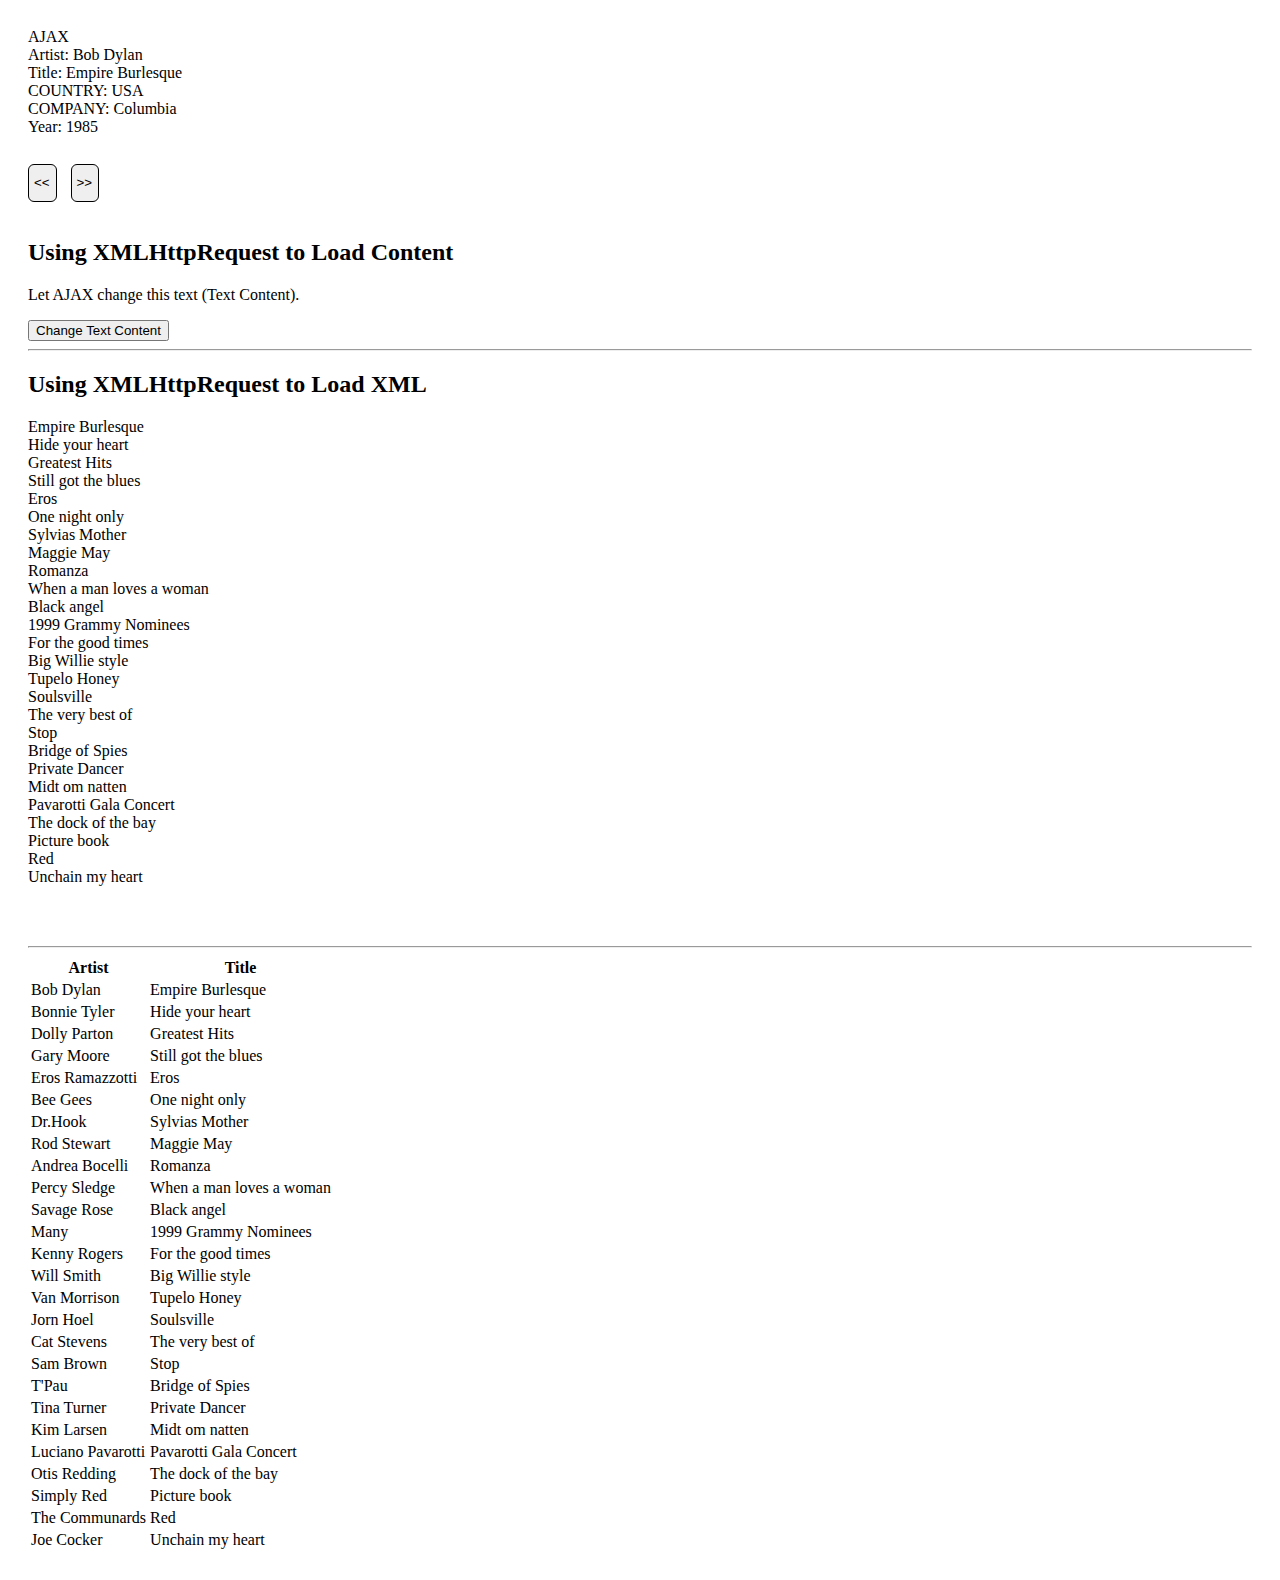
==== ajax.html @ 4bda8892 "Ajax" ====
<!DOCTYPE html>
<html lang="en">

<head>
    <meta charset="UTF-8">
    <meta name="viewport" content="width=device-width, initial-scale=1.0">
    <title>NikoMcAce</title>
    <script src="functions.js"></script>
    <link href="https://cdn.jsdelivr.net/npm/bootstrap@5.0.2/dist/css/bootstrap.min.css" rel="stylesheet"
        integrity="sha384-EVSTQN3/azprG1Anm3QDgpJLIm9Nao0Yz1ztcQTwFspd3yD65VohhpuuCOmLASjC" crossorigin="anonymous">
    <link rel="stylesheet" href="style.css">
</head>

<body> 
    
    <div class="card">
        <div class="card-header">
            AJAX
        </div>

        <div class="card-body">

            <div id='showCD'></div><br>
            <input class="btn-primary" type="button" onclick="previous()" value="<<">
            <input class="btn-primary" type="button" onclick="next()" value=">>">
            <br>
            <br>
            <h2>Using XMLHttpRequest to Load Content</h2>

            <div id="demo1">
                <p>Let AJAX change this text (Text Content).</p>
                <button type="button" onclick="loadTextContent()">Change Text Content</button>
            </div>

            <hr>

            <h2>Using XMLHttpRequest to Load XML</h2>
            <p id="demo2"></p>

            <br>
            <br>
            <hr>
            <table id="demo" class="table table-striped"></table>
        </div>
    </div>    
    <script>
        //for txt
        function loadTextContent() {
            const xhttp1 = new XMLHttpRequest();
            xhttp1.onload = function() {
                document.getElementById("demo1").innerHTML = this.responseText;
            };
            xhttp1.open("GET", "ajax_info.txt");
            xhttp1.send();
        }

        //for xml
        const xhttp2 = new XMLHttpRequest();
        xhttp2.onload = function() {
            const xmlDoc = this.responseXML;
            const x = xmlDoc.getElementsByTagName("TITLE");
            let txt = "";
            for (let i = 0; i < x.length; i++) {
                txt += x[i].childNodes[0].nodeValue + "<br>";
            }
            document.getElementById("demo2").innerHTML = txt;
        };
        xhttp2.open("GET", "cd_catalog.xml");
        xhttp2.send();


        //for table 
        function loadDoc() {
            const xhttp = new XMLHttpRequest();
            xhttp.onload = function() {
                myFunction(this);
            };
            xhttp.open("GET", "cd_catalog.xml");
            xhttp.send();
        }

        function myFunction(xml) {
            const xmlDoc = xml.responseXML;
            const x = xmlDoc.getElementsByTagName("CD");
            let table = "<tr><th>Artist</th><th>Title</th></tr>";

            for (let i = 0; i < x.length; i++) {
                table += "<tr><td>" +
                    x[i].getElementsByTagName("ARTIST")[0].childNodes[0].nodeValue +
                    "</td><td>" +
                    x[i].getElementsByTagName("TITLE")[0].childNodes[0].nodeValue +
                    "</td></tr>";
            }

            document.getElementById("demo").innerHTML = table;
        }

        loadDoc();


        //for next and prev 
        let i = 0;
        let len;
        let cd;
        const xhttp = new XMLHttpRequest();
        xhttp.onload = function() {
            const xmlDoc = xhttp.responseXML;
            cd = xmlDoc.getElementsByTagName("CD");
            len = cd.length;
            displayCD(i);
        }
        xhttp.open("GET", "cd_catalog.xml");
        xhttp.send();

        function displayCD(i) {
            document.getElementById("showCD").innerHTML =
            "Artist: " + cd[i].getElementsByTagName("ARTIST")[0].childNodes[0].nodeValue +
            "<br>Title: " + cd[i].getElementsByTagName("TITLE")[0].childNodes[0].nodeValue +
            "<br>COUNTRY: " + cd[i].getElementsByTagName("COUNTRY")[0].childNodes[0].nodeValue +
            "<br>COMPANY: " + cd[i].getElementsByTagName("COMPANY")[0].childNodes[0].nodeValue +
            "<br>Year: " + cd[i].getElementsByTagName("YEAR")[0].childNodes[0].nodeValue;
        }

        function next() {
            if (i < len - 1) {
                i++;
                displayCD(i);
            }
        }

        function previous() {
            if (i > 0) {
                i--;
                displayCD(i);
            }
        }
    </script>
        

</body>

</html>
---- style.css ----
.card
{
    margin: 10px;
}
body{
    padding: 10px;
}
.numbers .btn
{
    margin-top: 10px;
}
a
{
    text-decoration: none;
    color:white;
}
a:hover
{
    text-decoration: none;
    color: white;
}
input 
{
    padding-left: 5px;
    border-radius: 6px;
    border: solid 1px black;
    margin-top: 10px;
    margin-right: 10px;
    height: 37.5px;
}
.space
{
    margin-top: 10px;
}
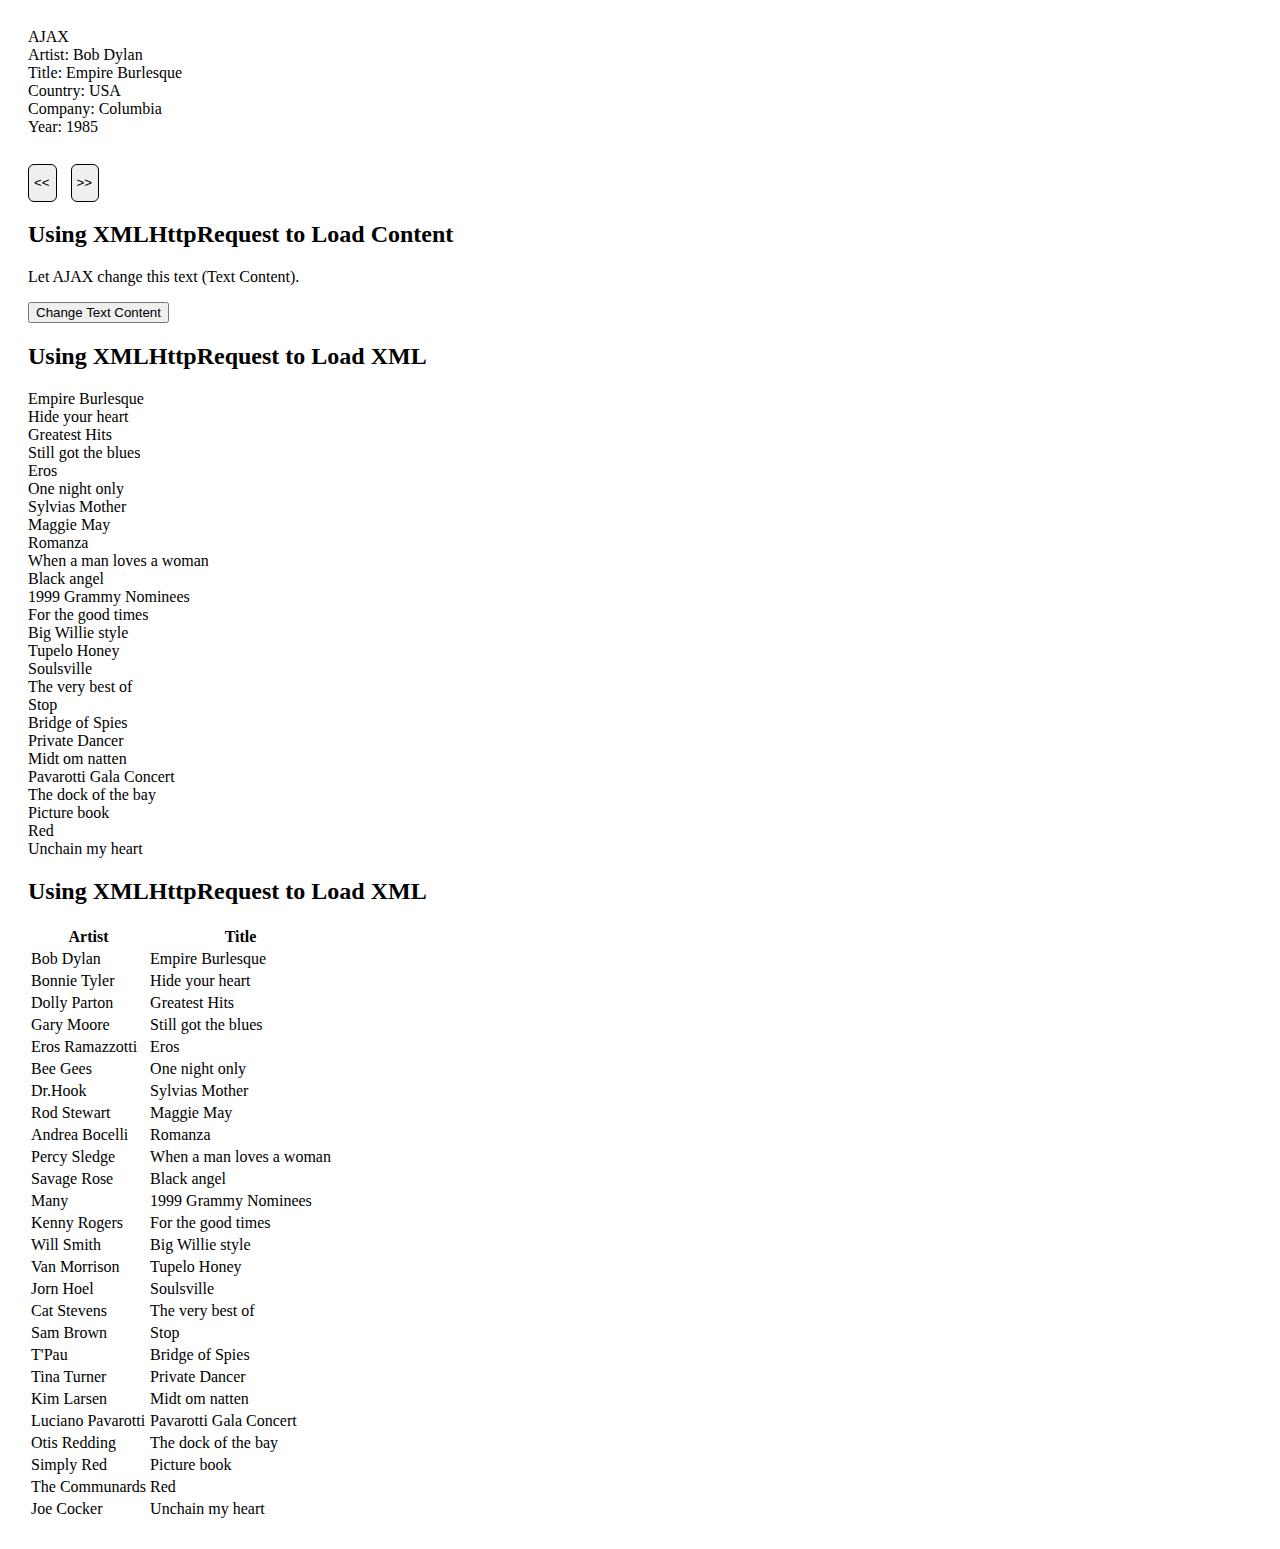
==== commit 96418366: "Made it look better" ====
--- a/ajax.html
+++ b/ajax.html
@@ -23,23 +23,34 @@
             <div id='showCD'></div><br>
             <input class="btn-primary" type="button" onclick="previous()" value="<<">
             <input class="btn-primary" type="button" onclick="next()" value=">>">
-            <br>
-            <br>
+        </div>
+    </div>
+    <div class="card">
+        <div class="card-header">
             <h2>Using XMLHttpRequest to Load Content</h2>
+        </div>
+        <div class="card-body">
+            
 
             <div id="demo1">
                 <p>Let AJAX change this text (Text Content).</p>
                 <button type="button" onclick="loadTextContent()">Change Text Content</button>
             </div>
-
-            <hr>
-
+        </div>
+    </div>
+    <div class="card">
+        <div class="card-header">
             <h2>Using XMLHttpRequest to Load XML</h2>
+        </div>
+        <div class="card-body">
             <p id="demo2"></p>
-
-            <br>
-            <br>
-            <hr>
+        </div>
+    </div>
+    <div class="card">
+        <div class="card-header">
+            <h2>Using XMLHttpRequest to Load XML</h2>
+        </div>
+        <div class="card-body">
             <table id="demo" class="table table-striped"></table>
         </div>
     </div>    
@@ -116,8 +127,8 @@
             document.getElementById("showCD").innerHTML =
             "Artist: " + cd[i].getElementsByTagName("ARTIST")[0].childNodes[0].nodeValue +
             "<br>Title: " + cd[i].getElementsByTagName("TITLE")[0].childNodes[0].nodeValue +
-            "<br>COUNTRY: " + cd[i].getElementsByTagName("COUNTRY")[0].childNodes[0].nodeValue +
-            "<br>COMPANY: " + cd[i].getElementsByTagName("COMPANY")[0].childNodes[0].nodeValue +
+            "<br>Country: " + cd[i].getElementsByTagName("COUNTRY")[0].childNodes[0].nodeValue +
+            "<br>Company: " + cd[i].getElementsByTagName("COMPANY")[0].childNodes[0].nodeValue +
             "<br>Year: " + cd[i].getElementsByTagName("YEAR")[0].childNodes[0].nodeValue;
         }
 
